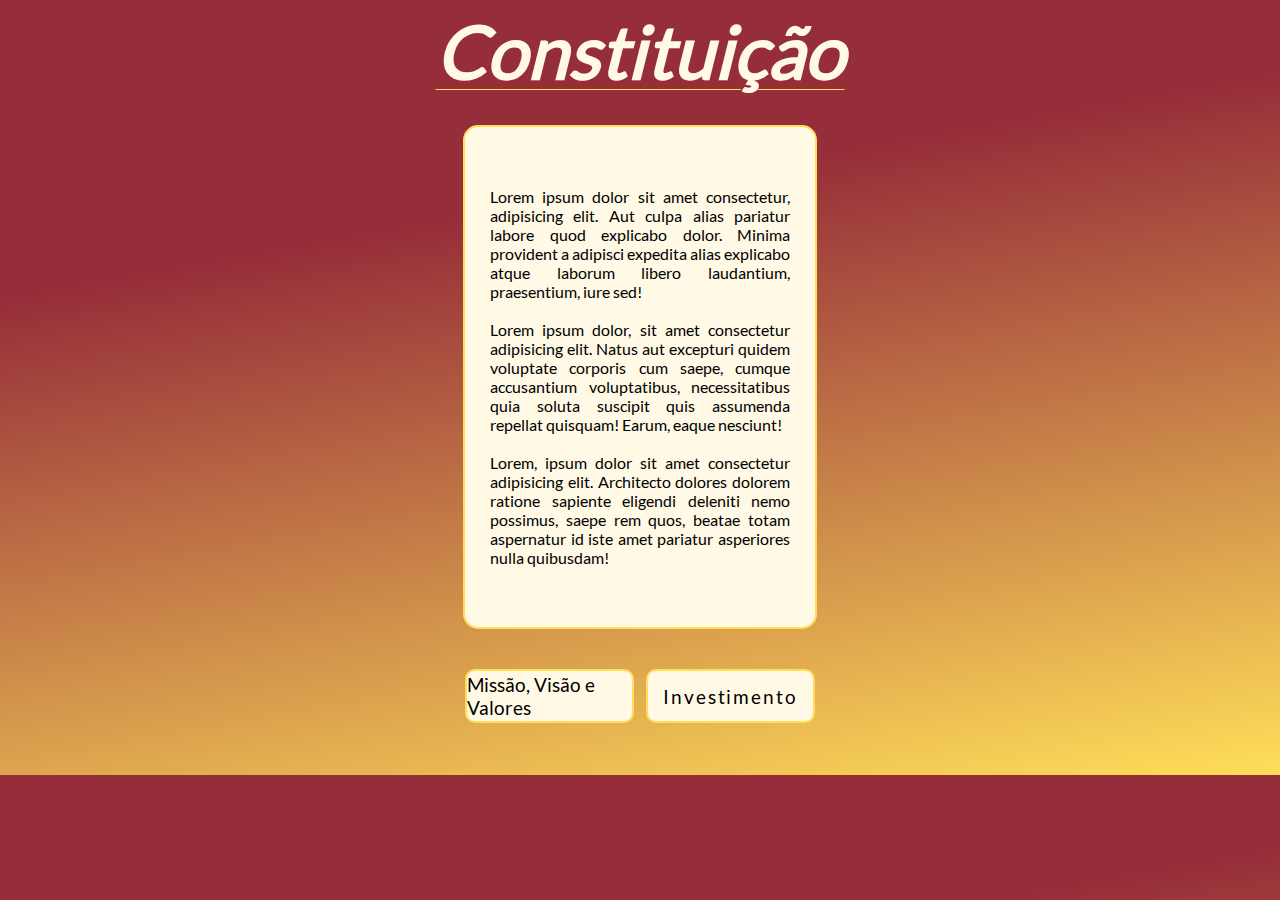
==== paginas/constituicao.html @ 88cd0051 "criado paginas html" ====
<!DOCTYPE html>
<html lang="pt-br">
<head>
    <meta charset="UTF-8">
    <meta http-equiv="X-UA-Compatible" content="IE=edge">
    <meta name="viewport" content="width=device-width, initial-scale=1.0">
    <link rel="stylesheet" href="../estilos/items-organograma.css">
    <title>Organograma Legal</title>
</head>
<body>
    <header>
        <h1>Constituição</h1>
    </header>
    <main>
        <div class="container">

            <div>
                <p>
                    Lorem ipsum dolor sit amet consectetur, adipisicing elit. Aut culpa alias pariatur labore quod explicabo dolor. Minima provident a adipisci expedita alias explicabo atque laborum libero laudantium, praesentium, iure sed!
                    <br>
                    <br>
                    Lorem ipsum dolor, sit amet consectetur adipisicing elit. Natus aut excepturi quidem voluptate corporis cum saepe, cumque accusantium voluptatibus, necessitatibus quia soluta suscipit quis assumenda repellat quisquam! Earum, eaque nesciunt!
                    <br>
                    <br>
                    Lorem, ipsum dolor sit amet consectetur adipisicing elit. Architecto dolores dolorem ratione sapiente eligendi deleniti nemo possimus, saepe rem quos, beatae totam aspernatur id iste amet pariatur asperiores nulla quibusdam!
                </p>
            </div>
        </div>

        <div class="botoes">
            <p class="botoes-items" id="anterior" onclick=location.href='../paginas/mvv.html'>
                Missão, Visão e Valores
            </p>
            <p class="botoes-items" id="proximo" onclick=location.href='../paginas/investimento.html'>
                Investimento
            </p>
        </div>

    </main>
</body>
</html>
---- estilos/items-organograma.css ----
@charset "UTF-8";

@font-face {
    font-family: 'quenda';
    src: url(../fontes/Quenda-Medium.otf) format('opentype'); /* CORRIGIR FORMAT */
}

@font-face {
    font-family: 'lato';
    src: url(../fontes/Lato-Regular.ttf) format('truetype');
}

/* MOBILE FIRST */

:root {
    --cor-logo-primaria:rgb(150, 46, 57);
    --cor-logo-secundaria: rgb(255, 222, 89);
    --cor-logo-terciaria: rgb(255, 249, 229);
    --fonte-destaque: 'quenda';
    --fonte-texto: 'lato', 'arial', sans-serif;
}

* {
    padding: 0;
    margin: 0;
}

html {
    background: linear-gradient(170deg, var(--cor-logo-primaria) 30%, var(--cor-logo-secundaria));
}

main {
    height: 650px;
}

header {
    display: grid;
    place-items: center;
    height: 100px;
    font-family: var(--fonte-texto);
    font-size: 2.3em;
    color: var(--cor-logo-terciaria);
    padding-bottom: 25px;
}

header > h1 {
    text-decoration: underline 1px var(--cor-logo-secundaria);
    text-underline-offset: 10px;
    font-style: italic;
}

.container {
    display: grid;
    place-items: center;
    margin: auto;
    background-color: var(--cor-logo-terciaria);
    width: 300px;
    height: 450px;
    padding: 25px;
    border: 2px solid var(--cor-logo-secundaria);
    border-radius: 15px;
    text-align: justify;
    font-family: var(--fonte-texto);
}

.botoes {
    display: flex;
    flex-direction: row;
    margin: auto;
    width: 350px;
    height: 100px;
    padding-top: 15px;
    justify-content: space-between;
}

.botoes-items {
    display: inline-flex;
    justify-content: center;
    align-items: center;
    width: 165px;
    height: 50px;
    background-color: var(--cor-logo-terciaria);
    border: 2px solid var(--cor-logo-secundaria);
    border-radius: 10px;
    text-decoration: none;
    font-size: 1.2em;
    margin-top: 25px;
    font-family: var(--fonte-texto);
}

.botoes-items:hover {
    -xpedu-transform: scale(1.1);
    -ms-transform: scale(1.1);
    transform: scale(1.1);
    cursor: pointer;
}

#proximo {
    letter-spacing: 0.1em;
}
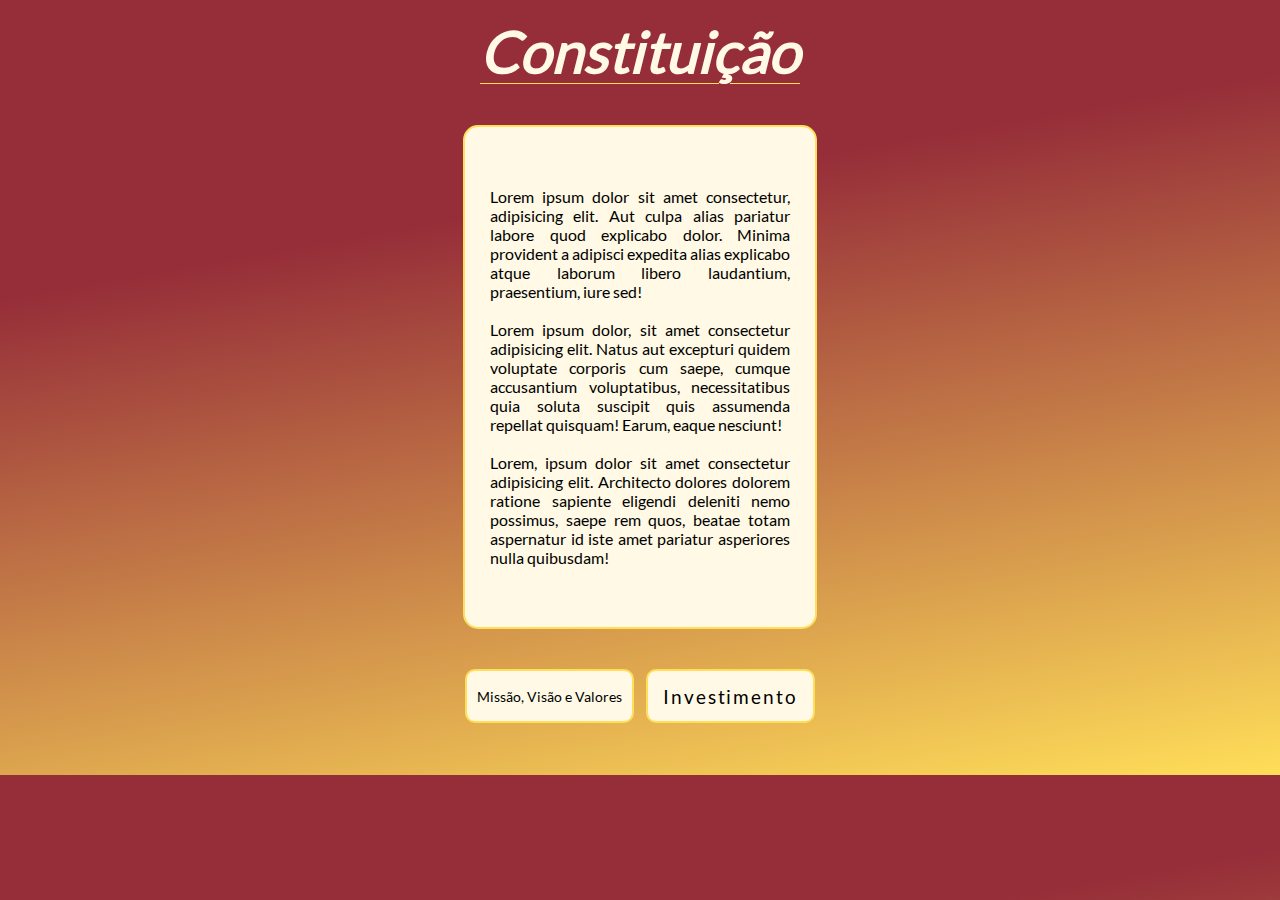
==== commit 1cb40c9f: "atualizado estilo das paginas" ====
--- a/paginas/constituicao.html
+++ b/paginas/constituicao.html
@@ -6,6 +6,15 @@
     <meta name="viewport" content="width=device-width, initial-scale=1.0">
     <link rel="stylesheet" href="../estilos/items-organograma.css">
     <title>Organograma Legal</title>
+    <style>
+        header {
+            font-size: 1.8em;
+        }
+
+        #anterior {
+            font-size: 0.9em;
+        }
+    </style>
 </head>
 <body>
     <header>
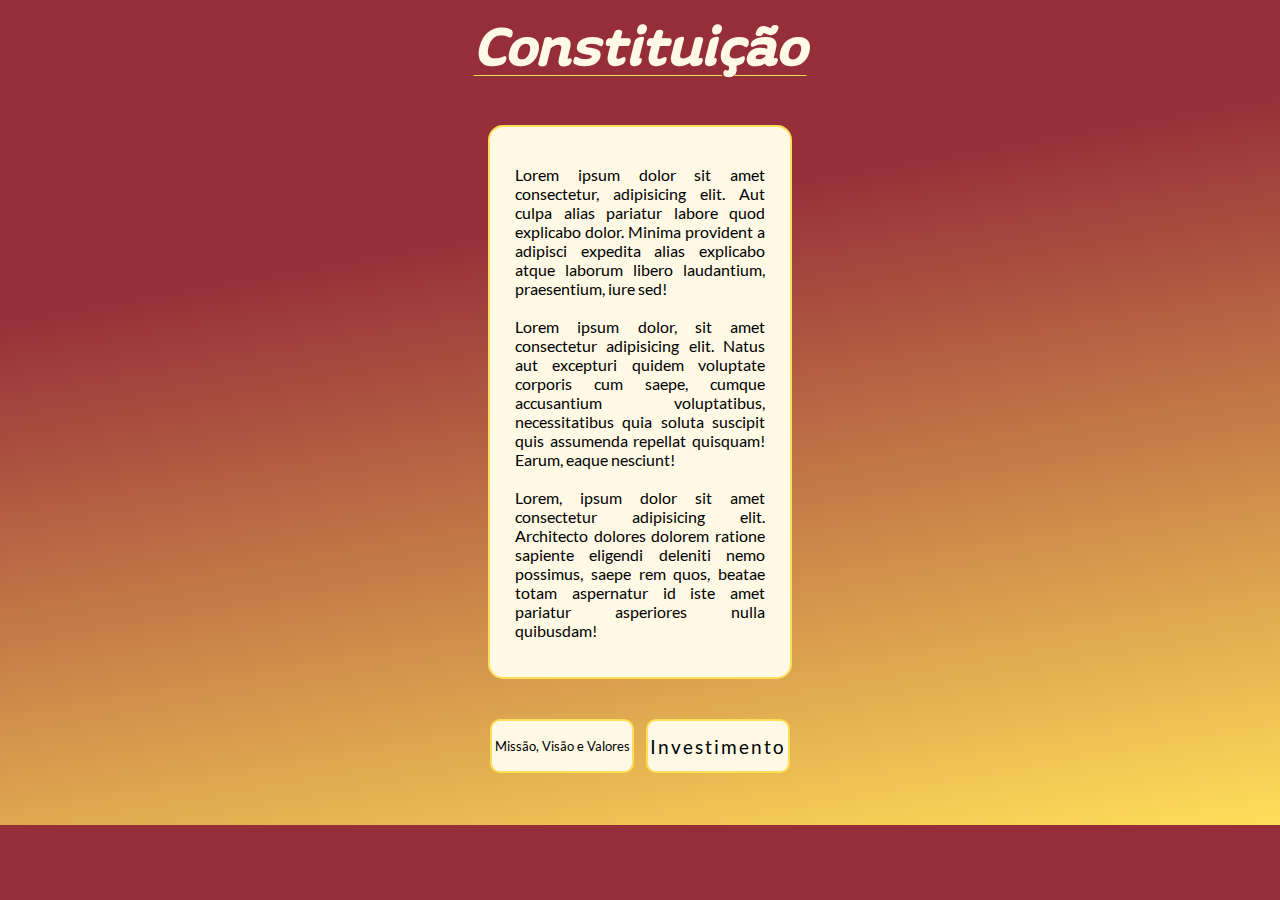
==== commit 6774c6a2: "atualizado css" ====
--- a/paginas/constituicao.html
+++ b/paginas/constituicao.html
@@ -12,7 +12,7 @@
         }
 
         #anterior {
-            font-size: 0.9em;
+            font-size: 0.8em;
         }
     </style>
 </head>
--- a/estilos/items-organograma.css
+++ b/estilos/items-organograma.css
@@ -30,14 +30,14 @@
 }
 
 main {
-    height: 650px;
+    height: 700px;
 }
 
 header {
     display: grid;
     place-items: center;
     height: 100px;
-    font-family: var(--fonte-texto);
+    font-family: var(--fonte-destaque);
     font-size: 2.3em;
     color: var(--cor-logo-terciaria);
     padding-bottom: 25px;
@@ -54,8 +54,8 @@
     place-items: center;
     margin: auto;
     background-color: var(--cor-logo-terciaria);
-    width: 300px;
-    height: 450px;
+    width: 250px;
+    height: 500px;
     padding: 25px;
     border: 2px solid var(--cor-logo-secundaria);
     border-radius: 15px;
@@ -67,7 +67,7 @@
     display: flex;
     flex-direction: row;
     margin: auto;
-    width: 350px;
+    width: 300px;
     height: 100px;
     padding-top: 15px;
     justify-content: space-between;
@@ -77,7 +77,7 @@
     display: inline-flex;
     justify-content: center;
     align-items: center;
-    width: 165px;
+    width: 140px;
     height: 50px;
     background-color: var(--cor-logo-terciaria);
     border: 2px solid var(--cor-logo-secundaria);
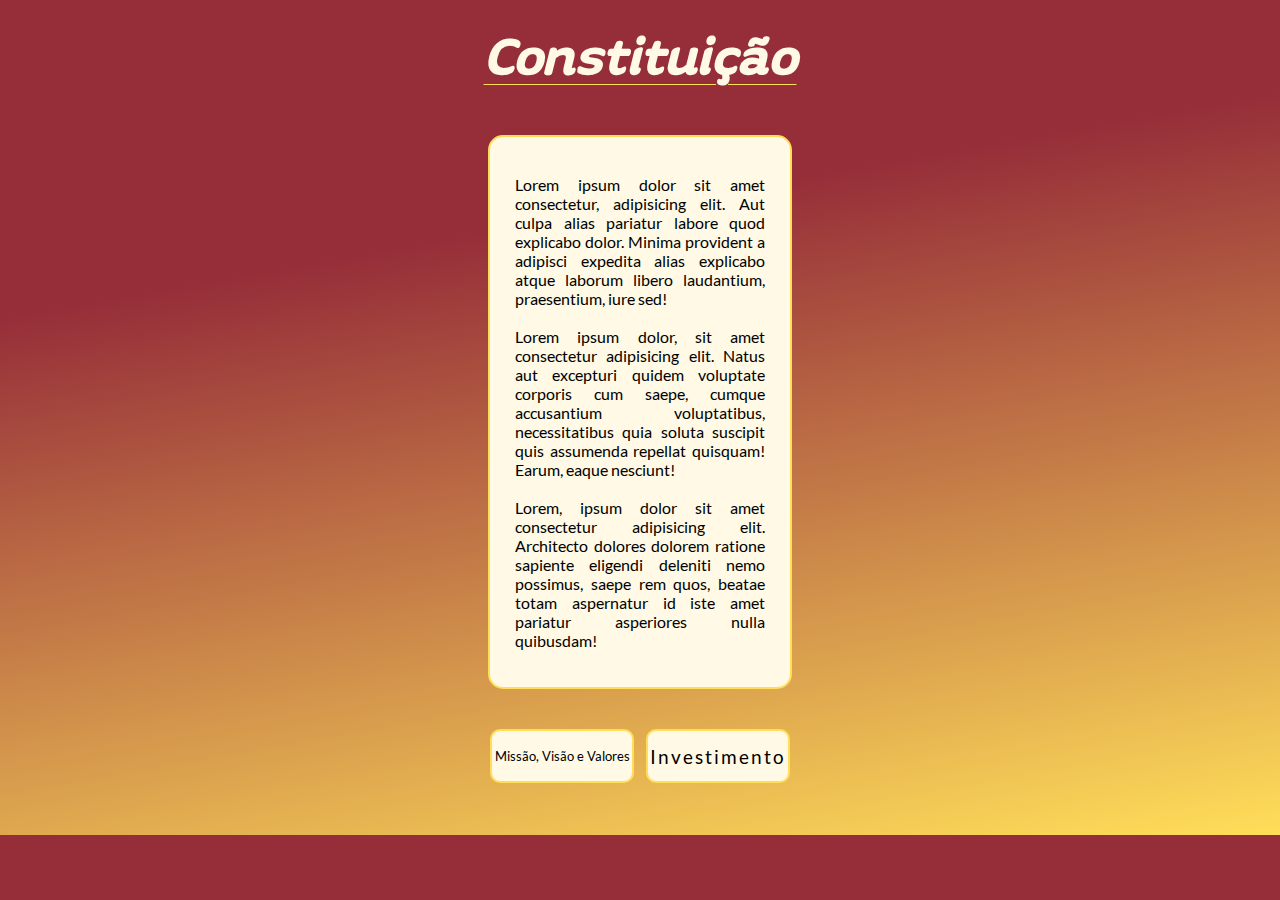
==== commit 0d633110: "atualizacao css" ====
--- a/paginas/constituicao.html
+++ b/paginas/constituicao.html
@@ -8,7 +8,7 @@
     <title>Organograma Legal</title>
     <style>
         header {
-            font-size: 1.8em;
+            font-size: 1.7em;
         }
 
         #anterior {
--- a/estilos/items-organograma.css
+++ b/estilos/items-organograma.css
@@ -40,6 +40,7 @@
     font-family: var(--fonte-destaque);
     font-size: 2.3em;
     color: var(--cor-logo-terciaria);
+    padding-top: 10px;
     padding-bottom: 25px;
 }
 
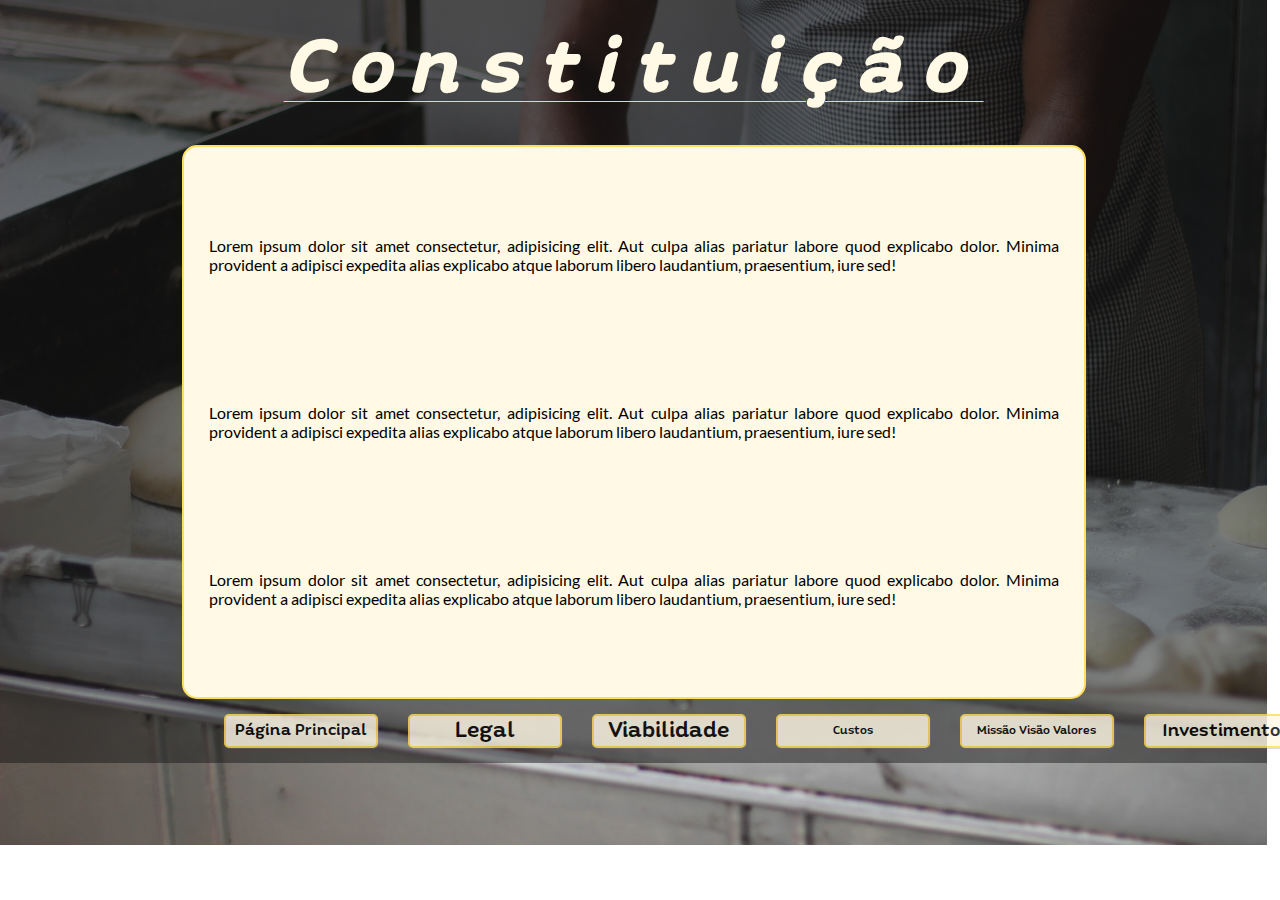
==== commit ef6227dc: "atualizado mvv media query" ====
--- a/paginas/constituicao.html
+++ b/paginas/constituicao.html
@@ -5,10 +5,12 @@
     <meta http-equiv="X-UA-Compatible" content="IE=edge">
     <meta name="viewport" content="width=device-width, initial-scale=1.0">
     <link rel="stylesheet" href="../estilos/items-organograma.css">
+    <link rel="stylesheet" href="../estilos/item-organograma-media-query.css">
     <title>Organograma Legal</title>
     <style>
         header {
-            font-size: 1.7em;
+            font-size: 2.5em;
+            letter-spacing: 0.5em;
         }
 
         #anterior {
@@ -22,19 +24,58 @@
     </header>
     <main>
         <div class="container">
-
             <div>
                 <p>
                     Lorem ipsum dolor sit amet consectetur, adipisicing elit. Aut culpa alias pariatur labore quod explicabo dolor. Minima provident a adipisci expedita alias explicabo atque laborum libero laudantium, praesentium, iure sed!
-                    <br>
-                    <br>
-                    Lorem ipsum dolor, sit amet consectetur adipisicing elit. Natus aut excepturi quidem voluptate corporis cum saepe, cumque accusantium voluptatibus, necessitatibus quia soluta suscipit quis assumenda repellat quisquam! Earum, eaque nesciunt!
-                    <br>
-                    <br>
-                    Lorem, ipsum dolor sit amet consectetur adipisicing elit. Architecto dolores dolorem ratione sapiente eligendi deleniti nemo possimus, saepe rem quos, beatae totam aspernatur id iste amet pariatur asperiores nulla quibusdam!
+                </p>
+            </div>
+            <div>
+                <p>
+                    Lorem ipsum dolor sit amet consectetur, adipisicing elit. Aut culpa alias pariatur labore quod explicabo dolor. Minima provident a adipisci expedita alias explicabo atque laborum libero laudantium, praesentium, iure sed!
+                </p>
+            </div>
+            <div>
+                <p>
+                    Lorem ipsum dolor sit amet consectetur, adipisicing elit. Aut culpa alias pariatur labore quod explicabo dolor. Minima provident a adipisci expedita alias explicabo atque laborum libero laudantium, praesentium, iure sed!
                 </p>
             </div>
         </div>
+
+        
+        <nav>
+            <div class="container-botoes">
+                <div class="items" id="legal" onclick=location.href='../index.html'>
+                    <p>
+                        Página Principal
+                    </p>
+                </div>
+                <div class="items" id="viabilidade" onclick=location.href='legal.html'>
+                    <p>
+                        Legal
+                    </p>
+                </div>
+                <div class="items" id="custos" onclick=location.href='Viabilidade.html'>
+                    <p>
+                        Viabilidade
+                    </p>
+                </div>
+                <div class="items" id="mvv" onclick=location.href='custos.html'>
+                    <p>
+                        Custos
+                    </p>
+                </div>
+                <div class="items" id="constituicao" onclick=location.href='mvv.html'>
+                    <p>
+                        Missão Visão Valores
+                    </p>
+                </div>
+                <div class="items" id="investimento" onclick=location.href='investimento.html'>
+                    <p>
+                        Investimento
+                    </p>
+                </div>
+            </div>
+        </nav>
 
         <div class="botoes">
             <p class="botoes-items" id="anterior" onclick=location.href='../paginas/mvv.html'>
--- a/estilos/items-organograma.css
+++ b/estilos/items-organograma.css
@@ -29,10 +29,6 @@
     background: linear-gradient(170deg, var(--cor-logo-primaria) 30%, var(--cor-logo-secundaria));
 }
 
-main {
-    height: 700px;
-}
-
 header {
     display: grid;
     place-items: center;
@@ -40,7 +36,7 @@
     font-family: var(--fonte-destaque);
     font-size: 2.3em;
     color: var(--cor-logo-terciaria);
-    padding-top: 10px;
+    padding-top: 20px;
     padding-bottom: 25px;
 }
 
@@ -98,4 +94,8 @@
 
 #proximo {
     letter-spacing: 0.1em;
+}
+
+.container-botoes {
+    display: none;
 }--- a/estilos/item-organograma-media-query.css
+++ b/estilos/item-organograma-media-query.css
@@ -0,0 +1,128 @@
+@charset "UTF-8";
+
+@media screen and (min-width: 769px) {
+    @font-face {
+        font-family: 'quenda';
+        src: url(../fontes/Quenda-Medium.otf) format('opentype'); /* CORRIGIR FORMAT */
+    }
+    
+    @font-face {
+        font-family: 'lato';
+        src: url(../fontes/Lato-Regular.ttf) format('truetype');
+    }
+    
+    :root {
+        --cor-logo-primaria:rgb(150, 46, 57);
+        --cor-logo-secundaria: rgb(255, 222, 89);
+        --cor-logo-terciaria: rgb(255, 249, 229);
+        --fonte-destaque: 'quenda';
+        --fonte-texto: 'lato', 'arial', sans-serif;
+    }
+
+    * {
+        margin: 0;
+        padding: 0;
+    }
+
+    html {
+        width: 99vw;
+        background: linear-gradient(rgba(17, 17, 17, 0.676), rgba(20, 20, 20, 0.471)), url(../imagens/padaria2.jpg);
+        background-position: center top;
+        background-size: cover;
+        background-repeat: no-repeat;
+    }
+
+    header {
+        font-size: 3.0em;
+    }
+
+    .container {
+        display: grid;
+        place-items: center;
+        margin: auto;
+        background-color: var(--cor-logo-terciaria);
+        width: 850px;
+        height: 500px;
+        border: 2px solid var(--cor-logo-secundaria);
+        border-radius: 15px;
+        text-align: justify;
+        font-family: var(--fonte-texto);
+    }
+
+    .container-botoes {
+        display: grid;
+        grid-template-areas:
+          'legal viabilidade custos mvv constituicao investimento';
+        width: 850px;
+        margin: auto; 
+        justify-content: space-around;
+    }
+    
+    .items {
+        display: flex;
+        flex-direction: row;
+        justify-content: center;
+        align-items: center;
+        border: 2px solid var(--cor-logo-secundaria);
+        border-radius: 5px;
+        box-shadow: 1px 1px 1px rgba(128, 128, 128, 0.348);
+        height: 30px;
+        width: 150px;
+        margin: 15px;
+        font-family: var(--fonte-destaque);
+        background-color: var(--cor-logo-terciaria);
+        color: #000000;
+        font-size: 1em;
+
+        opacity: 0.8;
+    }
+
+    .items:hover {
+        -xpedu-transform: scale(1.3);
+        -ms-transform: scale(1.3);
+        transform: scale(1.3);
+        cursor: pointer;
+
+        transition: 0.5s;
+        background-color: var(--cor-logo-primaria);
+        color: var(--cor-logo-terciaria);
+        text-decoration: underline var(--cor-logo-secundaria);
+
+        opacity: 1;
+    }
+
+    #legal {
+        grid-area: legal;
+        font-size: 1.1em;
+    }
+
+    #viabilidade {
+        grid-area: viabilidade;
+        font-size: 1.5em;
+    }
+
+    #custos {
+        grid-area: custos;
+        font-size: 1.5em;
+    }
+
+    #mvv {
+        grid-area: mvv;
+        font-size: 0.8em;
+    }
+
+    #constituicao {
+        grid-area: constituicao;
+        font-size: 0.8em;
+    }
+
+    #investimento {
+        grid-area: investimento;
+        font-size: 1.2em;
+    }
+
+    .botoes {
+        display: none;
+    }
+
+}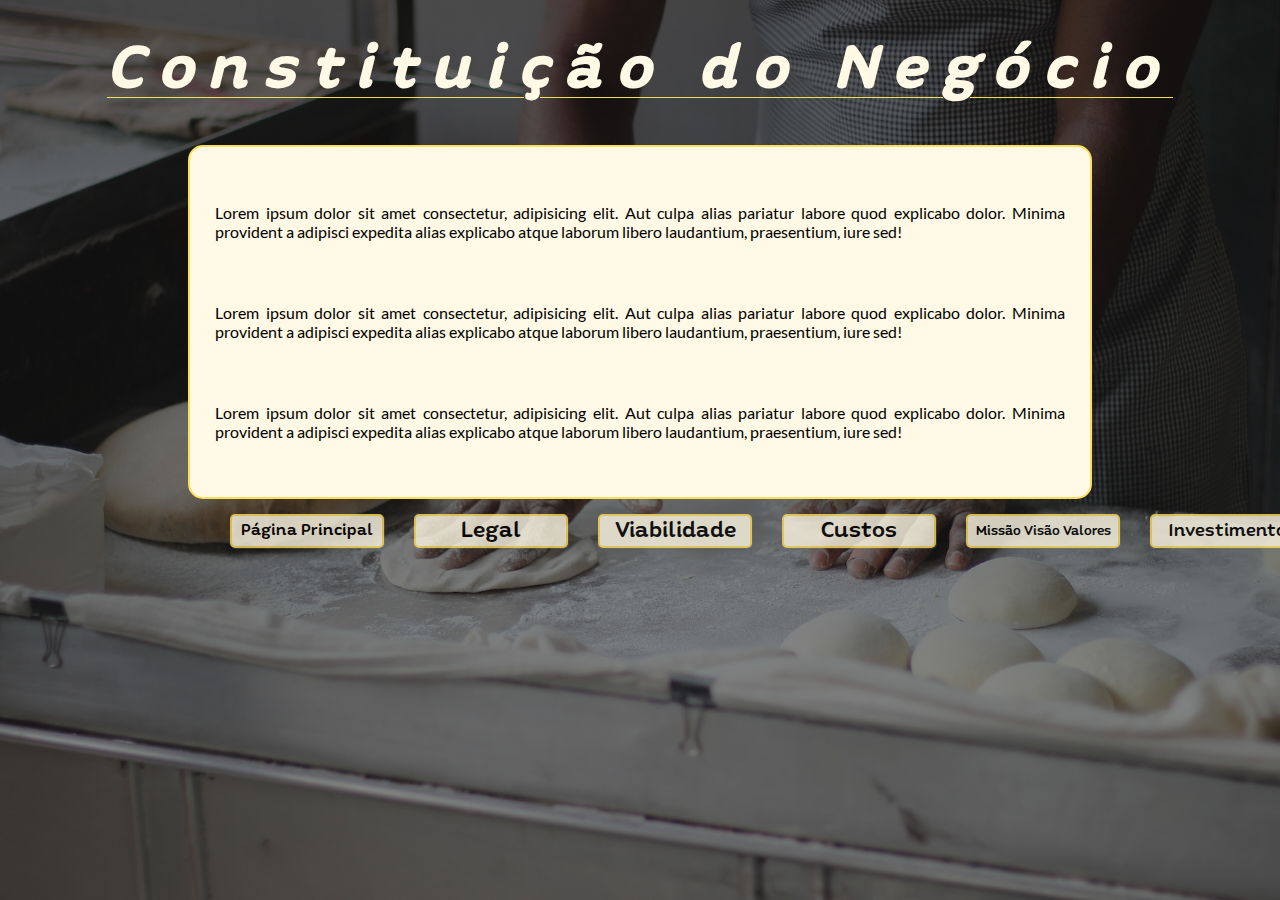
==== commit c80140c3: "finalizado layout inicial" ====
--- a/paginas/constituicao.html
+++ b/paginas/constituicao.html
@@ -9,8 +9,16 @@
     <title>Organograma Legal</title>
     <style>
         header {
-            font-size: 2.5em;
+            font-size: 2.0em;
             letter-spacing: 0.5em;
+        }
+
+        #mvv {
+            font-size: 1.5em;
+        }
+
+        #constituicao {
+            font-size: 0.9em;
         }
 
         #anterior {
@@ -20,7 +28,7 @@
 </head>
 <body>
     <header>
-        <h1>Constituição</h1>
+        <h1>Constituição do Negócio</h1>
     </header>
     <main>
         <div class="container">
--- a/estilos/item-organograma-media-query.css
+++ b/estilos/item-organograma-media-query.css
@@ -25,7 +25,8 @@
     }
 
     html {
-        width: 99vw;
+        width: 100vw;
+        height: 100vh;
         background: linear-gradient(rgba(17, 17, 17, 0.676), rgba(20, 20, 20, 0.471)), url(../imagens/padaria2.jpg);
         background-position: center top;
         background-size: cover;
@@ -42,7 +43,7 @@
         margin: auto;
         background-color: var(--cor-logo-terciaria);
         width: 850px;
-        height: 500px;
+        height: 300px;
         border: 2px solid var(--cor-logo-secundaria);
         border-radius: 15px;
         text-align: justify;
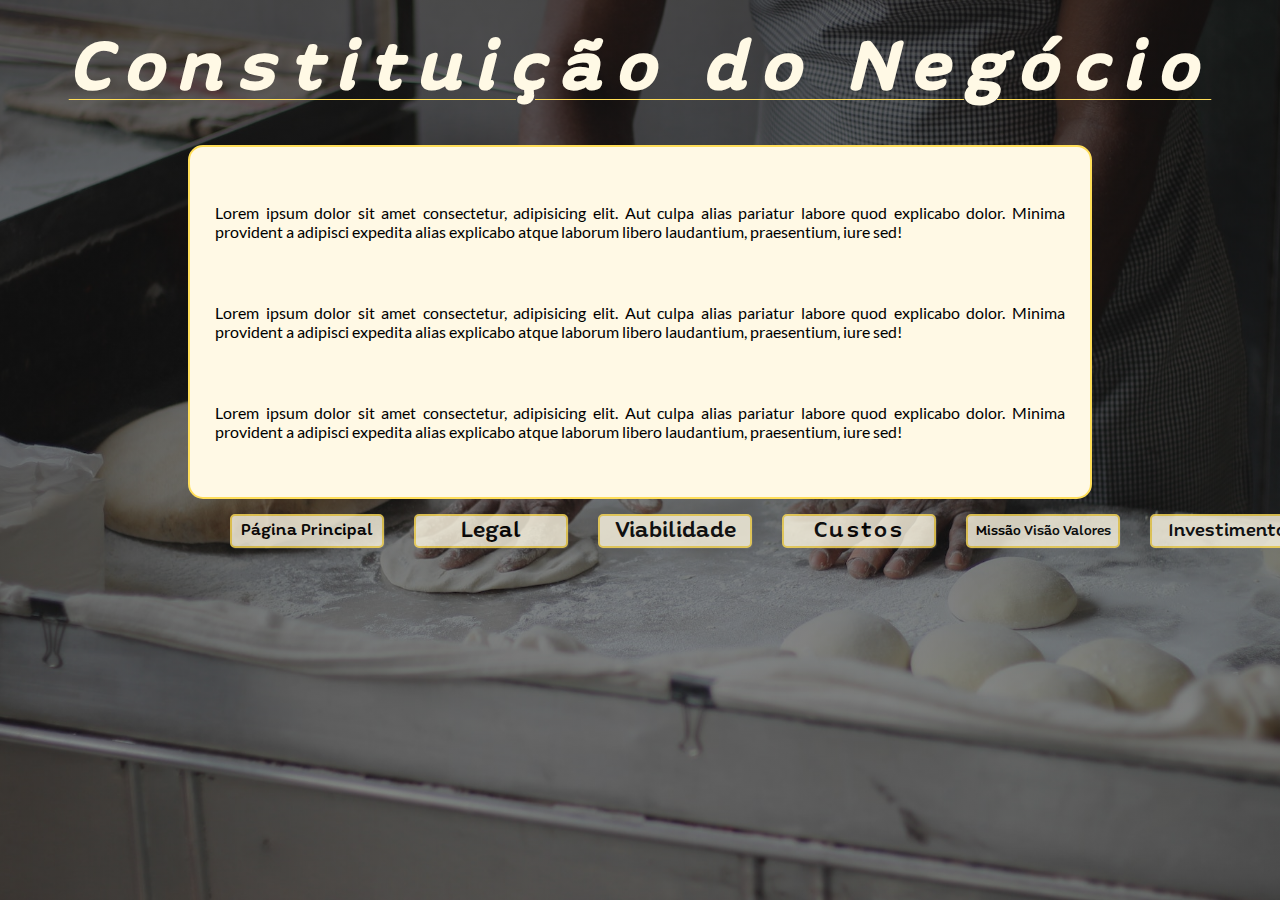
==== commit 8e751604: "atualizado tamanho headers" ====
--- a/paginas/constituicao.html
+++ b/paginas/constituicao.html
@@ -4,17 +4,14 @@
     <meta charset="UTF-8">
     <meta http-equiv="X-UA-Compatible" content="IE=edge">
     <meta name="viewport" content="width=device-width, initial-scale=1.0">
+    <link rel="shortcut icon" href="../imagens/favicon.png" type="image/x-icon">
     <link rel="stylesheet" href="../estilos/items-organograma.css">
     <link rel="stylesheet" href="../estilos/item-organograma-media-query.css">
     <title>Organograma Legal</title>
     <style>
-        header {
-            font-size: 2.0em;
-            letter-spacing: 0.5em;
-        }
-
         #mvv {
             font-size: 1.5em;
+            letter-spacing: 0.1em;
         }
 
         #constituicao {
@@ -28,7 +25,7 @@
 </head>
 <body>
     <header>
-        <h1>Constituição do Negócio</h1>
+        <h1 id="constituicao-header">Constituição do Negócio</h1>
     </header>
     <main>
         <div class="container">
--- a/estilos/items-organograma.css
+++ b/estilos/items-organograma.css
@@ -38,6 +38,25 @@
     color: var(--cor-logo-terciaria);
     padding-top: 20px;
     padding-bottom: 25px;
+}
+
+#constituicao-header {
+    font-size: 1.0em;
+}
+
+#investimento-header {
+    font-size: 1.5em;
+    letter-spacing: 0.1em;
+}
+
+#viabilidade-header {
+    font-size: 1.6em;
+    letter-spacing: 0.1em;
+}
+
+#mvv-header {
+    font-size: 1.0em;
+    letter-spacing: 0.05em;
 }
 
 header > h1 {
--- a/estilos/item-organograma-media-query.css
+++ b/estilos/item-organograma-media-query.css
@@ -33,8 +33,19 @@
         background-repeat: no-repeat;
     }
 
-    header {
-        font-size: 3.0em;
+    #constituicao-header {
+        font-size: 2.0em;
+        letter-spacing: 0.2em;
+    }
+
+    #investimento-header {
+        font-size: 2.0em;
+        letter-spacing: 0.5em;
+    }
+
+    #mvv-header {
+        font-size: 2.0em;
+        letter-spacing: 0.2em;
     }
 
     .container {
@@ -109,7 +120,7 @@
 
     #mvv {
         grid-area: mvv;
-        font-size: 0.8em;
+        font-size: 1.5em;
     }
 
     #constituicao {
